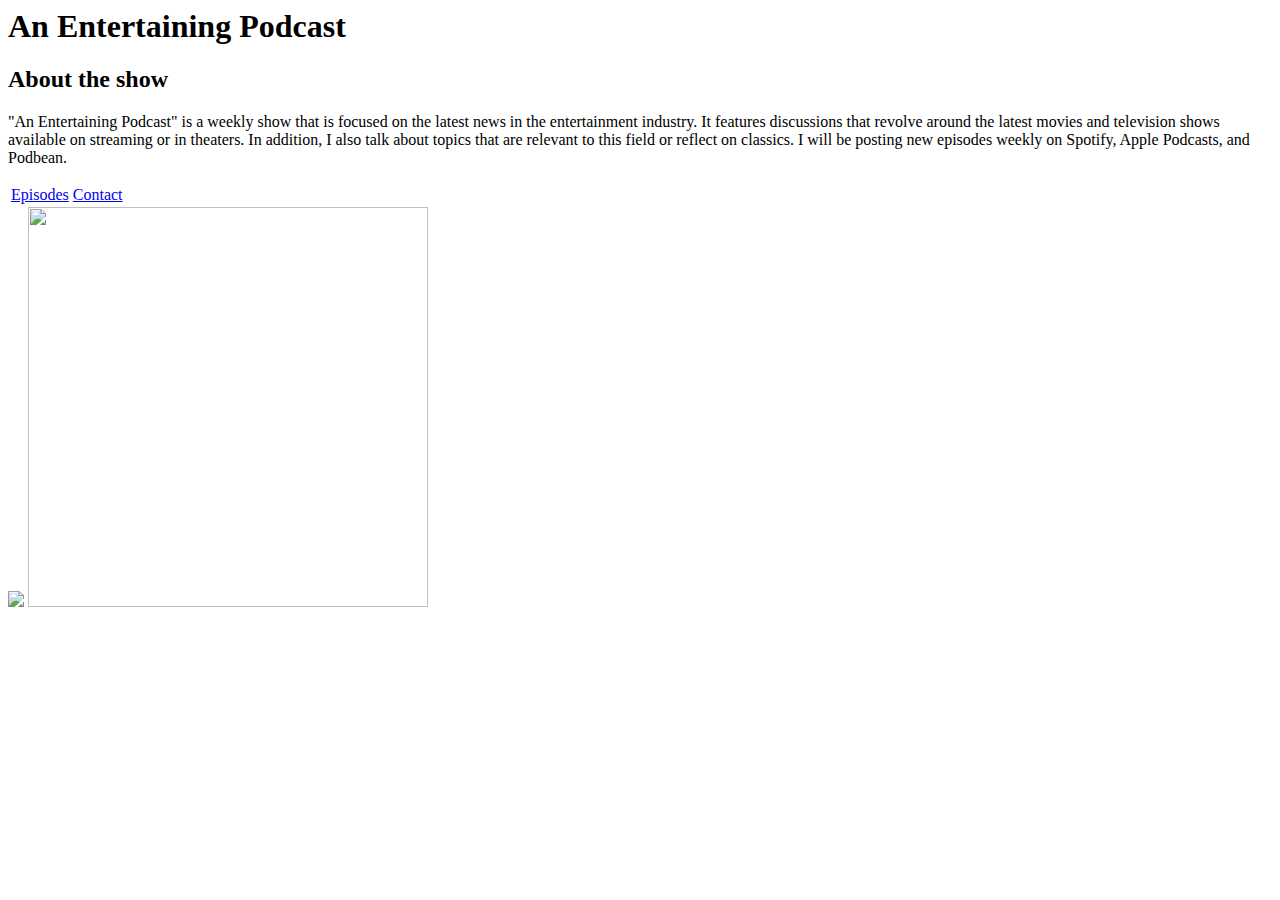
==== AnEntertainingPodcast.html @ f64c914c "Week8" ====
<h1>An Entertaining Podcast</h1>
<!DOCTYPE html>
<html lang="en">
<head>
    <meta charset="UTF-8">
    <meta http-equiv="X-UA-Compatible" content="IE=edge">
    <meta name="viewport" content="width=device-width, initial-scale=1.0">
    <title>Document</title>
    <link rel="stylesheet" href="./AEPstyles.css">
</head>
   
<body>

    
    <h2>About the show</h2>

    <p>
     "An Entertaining Podcast" is a weekly show that is focused on the latest news in the entertainment industry. It features discussions that revolve around the latest movies and television shows available on streaming or in theaters. In addition, I also talk about topics that are relevant to this field or reflect on classics.  I will be posting new episodes weekly on Spotify, Apple Podcasts, and Podbean.

    </p>
    
    <table>
        <tr>
            <td><a href="Episodes.html">Episodes</a> <br></td>
            <td><a href="Contact.html">Contact</a> <br></td>

        </tr>

    </table>
    

    <img src="Podcaster.jpg"/>
    <img src="https://tascam.com/images/solutions/_tmp/mixcast_4_p_main.jpg" 
         width="400"
         height="400"/>
    
</body>
</html>
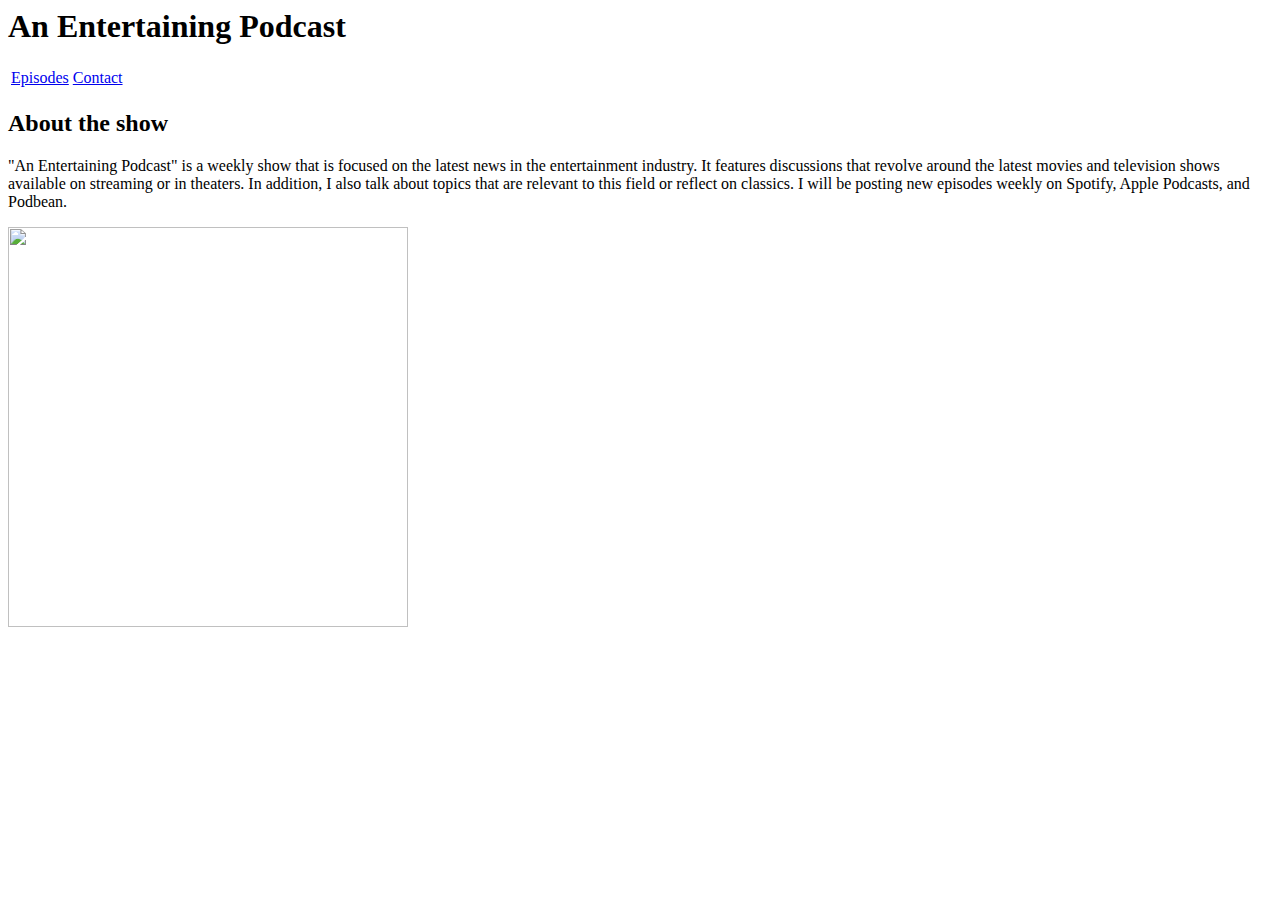
==== commit 7670265b: "Week8" ====
--- a/AnEntertainingPodcast.html
+++ b/AnEntertainingPodcast.html
@@ -11,28 +11,24 @@
    
 <body>
 
-    
-    <h2>About the show</h2>
-
-    <p>
-     "An Entertaining Podcast" is a weekly show that is focused on the latest news in the entertainment industry. It features discussions that revolve around the latest movies and television shows available on streaming or in theaters. In addition, I also talk about topics that are relevant to this field or reflect on classics.  I will be posting new episodes weekly on Spotify, Apple Podcasts, and Podbean.
-
-    </p>
-    
     <table>
         <tr>
             <td><a href="Episodes.html">Episodes</a> <br></td>
             <td><a href="Contact.html">Contact</a> <br></td>
 
         </tr>
+        </table>
 
-    </table>
+    <h2>About the show</h2>
+
+    <p>
+     "An Entertaining Podcast" is a weekly show that is focused on the latest news in the entertainment industry. It features discussions that revolve around the latest movies and television shows available on streaming or in theaters. In addition, I also talk about topics that are relevant to this field or reflect on classics.  I will be posting new episodes weekly on Spotify, Apple Podcasts, and Podbean.
+    </p>
     
-
-    <img src="Podcaster.jpg"/>
     <img src="https://tascam.com/images/solutions/_tmp/mixcast_4_p_main.jpg" 
          width="400"
          height="400"/>
     
 </body>
-</html>+</html>
+
